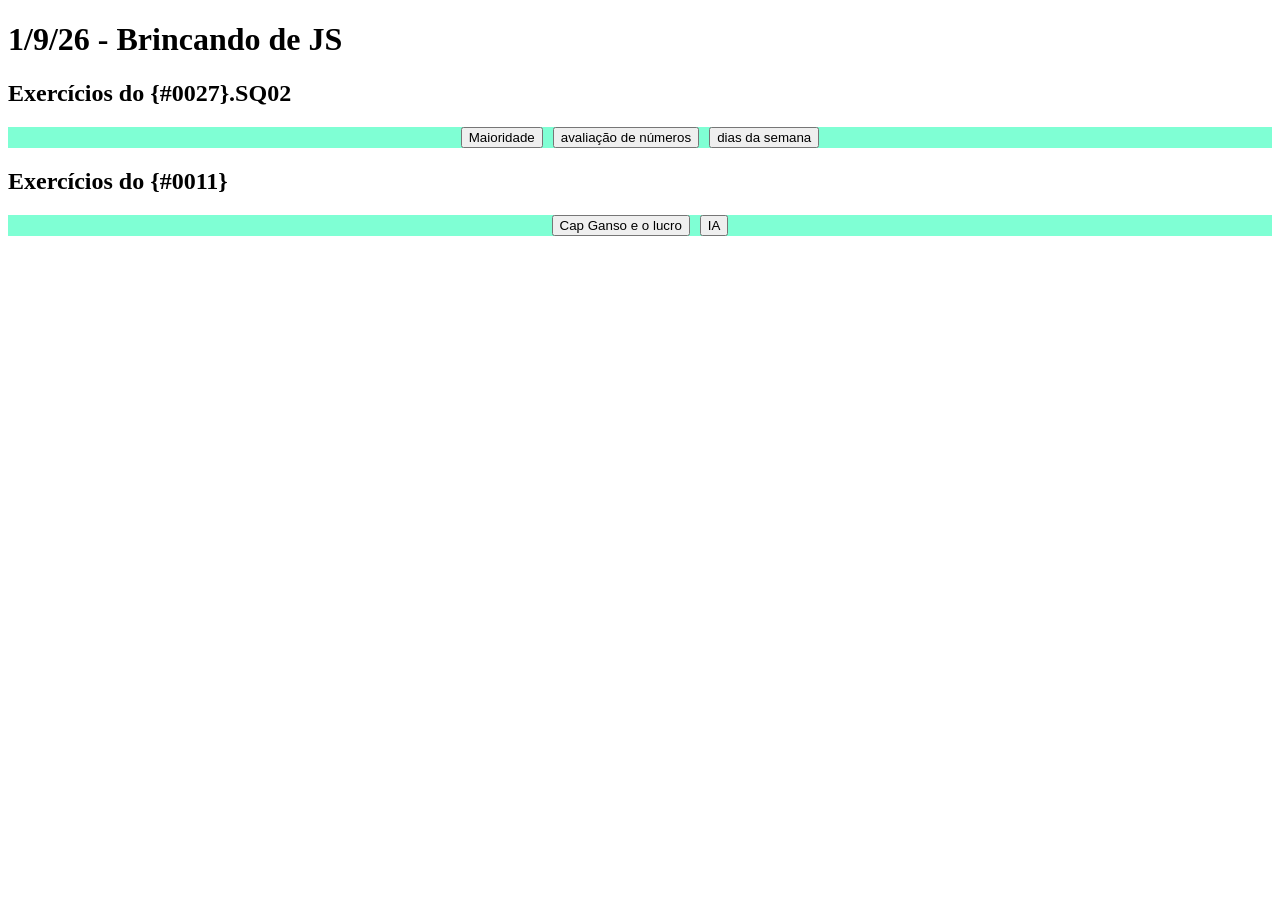
==== 1a/02-JS/index.html @ f5a4c157 "if-else-atvds" ====
<!DOCTYPE html>
<html lang="pt-br">
<head>
    <meta charset="UTF-8">
    <meta name="viewport" content="width=device-width, initial-scale=1.0">
    <link rel="stylesheet" href="style.css">
    <title>JS</title>
</head>
<body>
    <h1>1/9/26 - Brincando de JS</h1>

    <h2>Exercícios do {#0027}.SQ02</h2>
    <div class="capitulo">
        <button onclick="verificarMaioridade()">Maioridade</button>
        <button onclick="numeros()">avaliação de números</button>
        <button onclick="diaSemana()">dias da semana</button>

        <dialog id="">



        </dialog>
    </div>

    <h2>Exercícios do {#0011}</h2>
    <div class="capitulo">
        <button onclick="calcularLucroGanso()">Cap Ganso e o lucro</button>
        <button onclick="calcularPrecoDoPrompt()">IA</button>
        
    </div>

    <script src="script.js"></script>
</body>
</html>
---- 1a/02-JS/style.css ----
.capitulo{
    background-color: aquamarine;

    display: flex;
    flex-direction: row;
    justify-content: center;

    gap: 10px;
    flex-wrap: wrap;

}
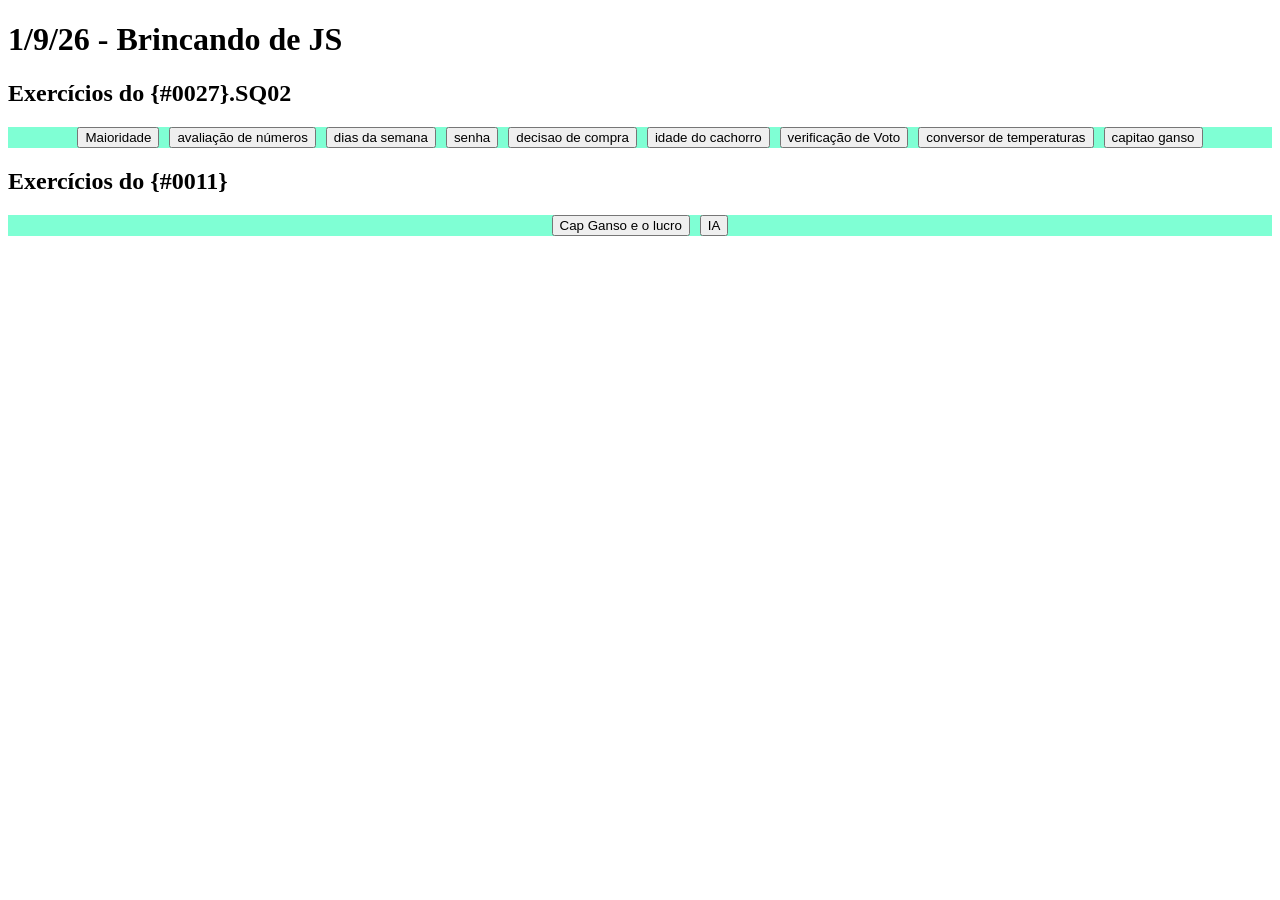
==== commit 76948490: "add" ====
--- a/1a/02-JS/index.html
+++ b/1a/02-JS/index.html
@@ -14,7 +14,12 @@
         <button onclick="verificarMaioridade()">Maioridade</button>
         <button onclick="numeros()">avaliação de números</button>
         <button onclick="diaSemana()">dias da semana</button>
-
+        <button onclick="senha()">senha</button>
+        <button onclick="comprasDecisao()">decisao de compra</button>
+        <button onclick="idadeCachorro()">idade do cachorro</button>
+        <button onclick="verificarVoto()">verificação de Voto</button>
+        <button onclick="conversorTemperaturas()">conversor de temperaturas</button>
+        <button onclick="controleTripulacao()">capitao ganso</button>
         <dialog id="">
 
 
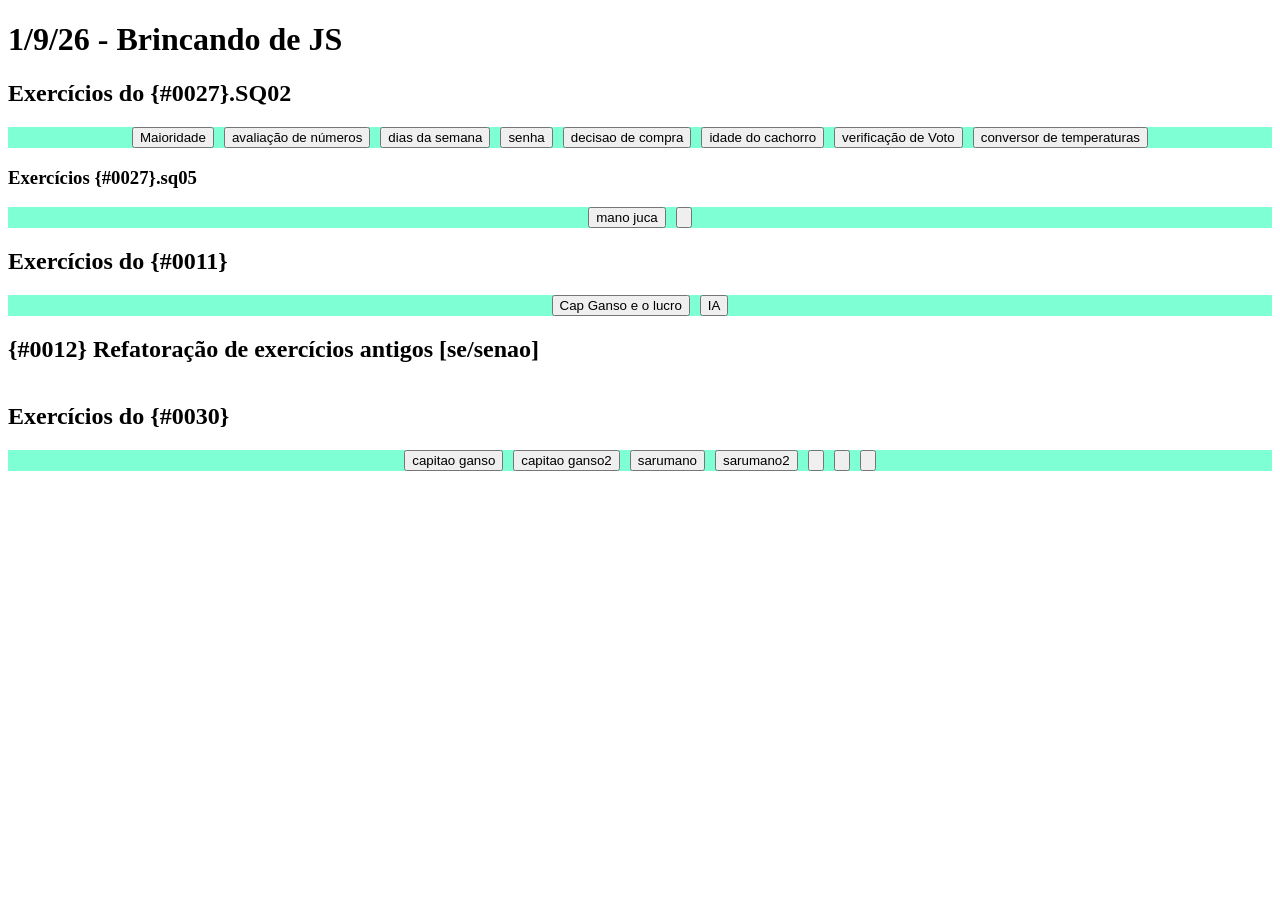
==== commit 052db5ec: "att" ====
--- a/1a/02-JS/index.html
+++ b/1a/02-JS/index.html
@@ -19,13 +19,16 @@
         <button onclick="idadeCachorro()">idade do cachorro</button>
         <button onclick="verificarVoto()">verificação de Voto</button>
         <button onclick="conversorTemperaturas()">conversor de temperaturas</button>
-        <button onclick="controleTripulacao()">capitao ganso</button>
-        <dialog id="">
+    </div>
 
+    <h3>Exercícios {#0027}.sq05</h3>
+    <div class="capitulo">
+     <button onclick="albergueJuca()">mano juca</button>
+     <button onclick=""></button>
 
-
-        </dialog>
     </div>
+   
+   
 
     <h2>Exercícios do {#0011}</h2>
     <div class="capitulo">
@@ -34,6 +37,27 @@
         
     </div>
 
+    <h2>{#0012} Refatoração de exercícios antigos [se/senao]</h2>
+    <div class="capitulo"></div>
+
+
+
+     <h2>Exercícios do {#0030}</h2>
+     <div class="capitulo">
+        <button onclick="controleTripulacao()">capitao ganso</button>
+        <button onclick="testeRecrutamento()">capitao ganso2</button>
+        <button onclick="maquinaFumaca()">sarumano</button>
+        <button onclick="deslocamentoEventos()">sarumano2</button>
+        <button onclick=""></button>
+        <button onclick=""></button>
+        <button onclick=""></button>
+     </div>
+
+    
+
+
+
+
     <script src="script.js"></script>
 </body>
 </html>
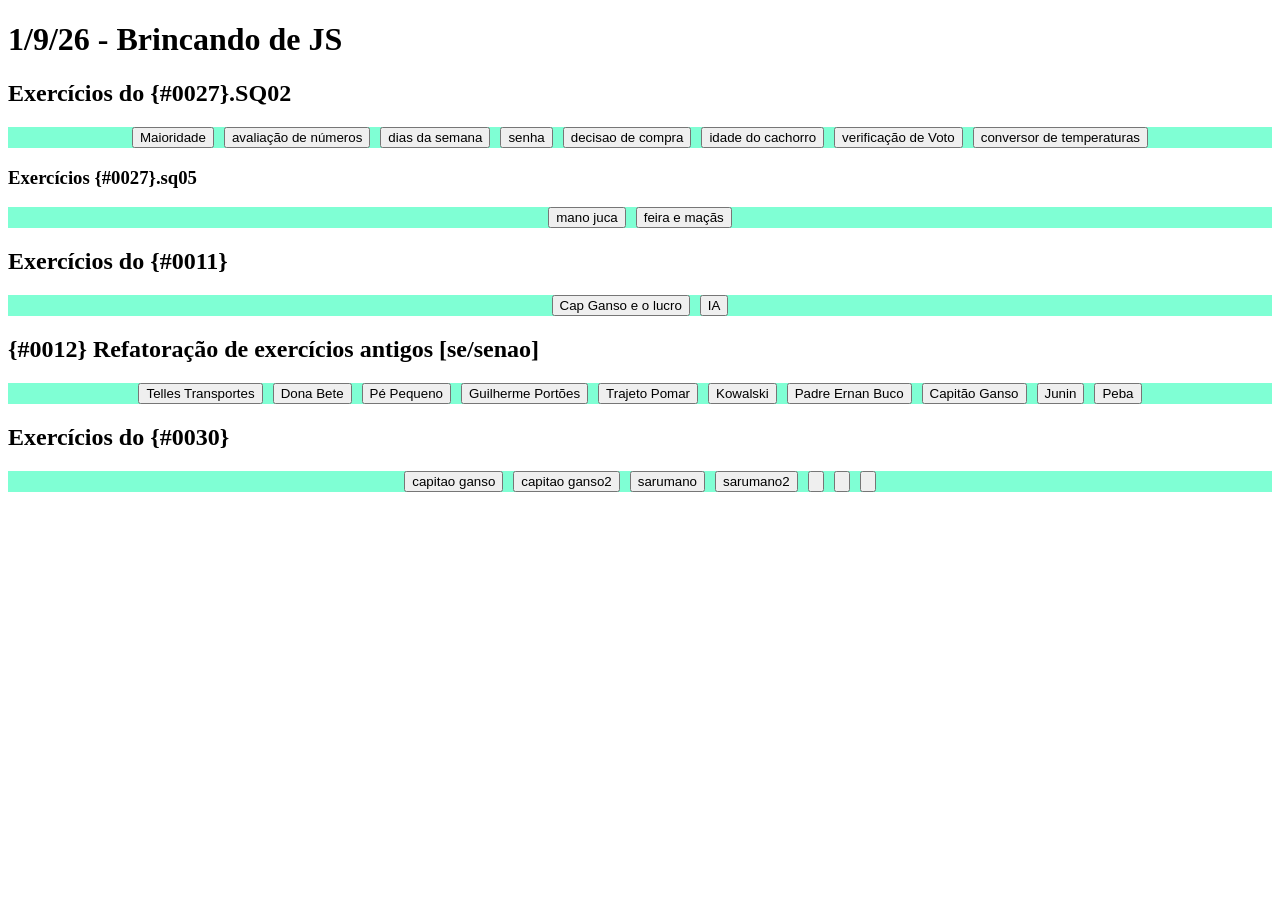
==== commit ef0f54be: "att" ====
--- a/1a/02-JS/index.html
+++ b/1a/02-JS/index.html
@@ -24,7 +24,7 @@
     <h3>Exercícios {#0027}.sq05</h3>
     <div class="capitulo">
      <button onclick="albergueJuca()">mano juca</button>
-     <button onclick=""></button>
+     <button onclick="feiraJuca()">feira e maçãs</button>
 
     </div>
    
@@ -38,7 +38,18 @@
     </div>
 
     <h2>{#0012} Refatoração de exercícios antigos [se/senao]</h2>
-    <div class="capitulo"></div>
+    <div class="capitulo">
+        <button onclick="transportes()">Telles Transportes</button>
+        <button onclick="faturamento()">Dona Bete</button>
+        <button onclick="">Pé Pequeno</button>
+        <button onclick="">Guilherme Portões</button>
+        <button onclick="">Trajeto Pomar</button>
+        <button onclick="">Kowalski</button>
+        <button onclick="">Padre Ernan Buco</button>
+        <button onclick="">Capitão Ganso</button>
+        <button onclick="">Junin</button>
+        <button onclick="">Peba</button>
+    </div>
 
 
 
